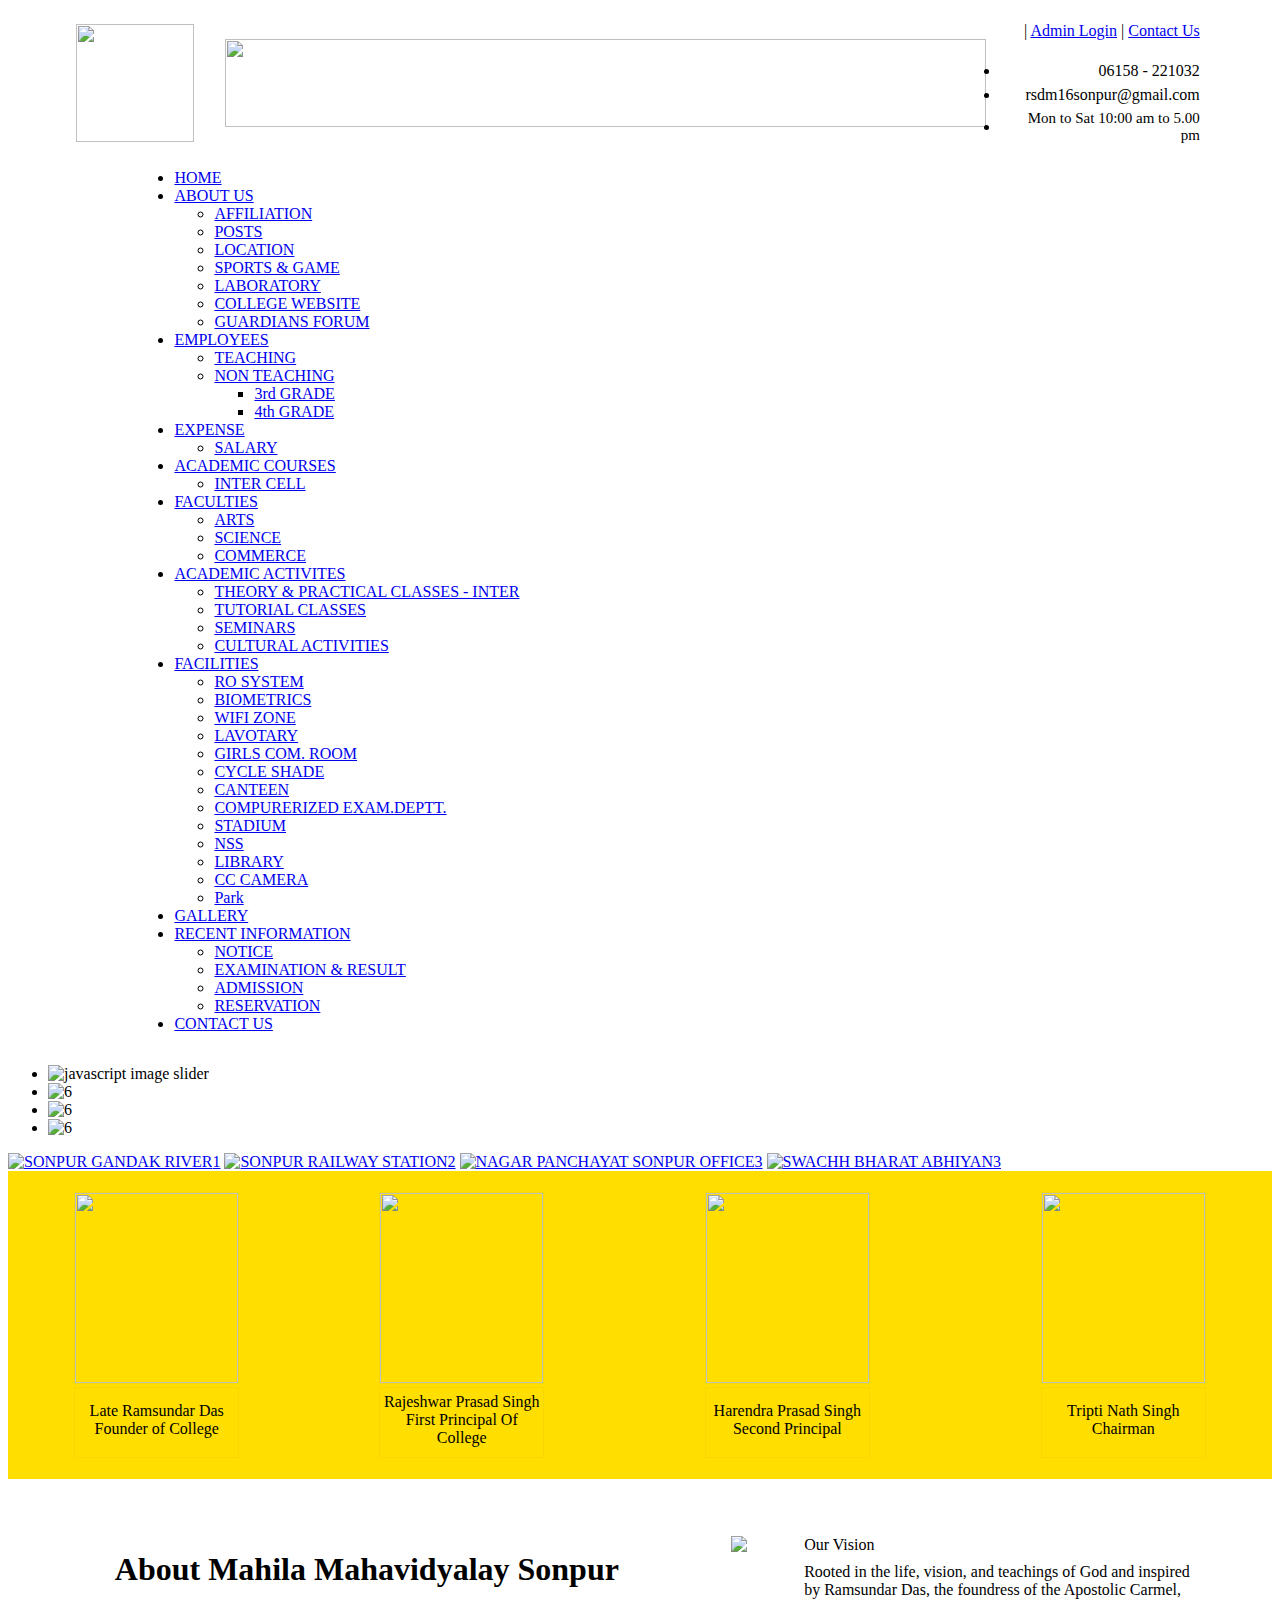
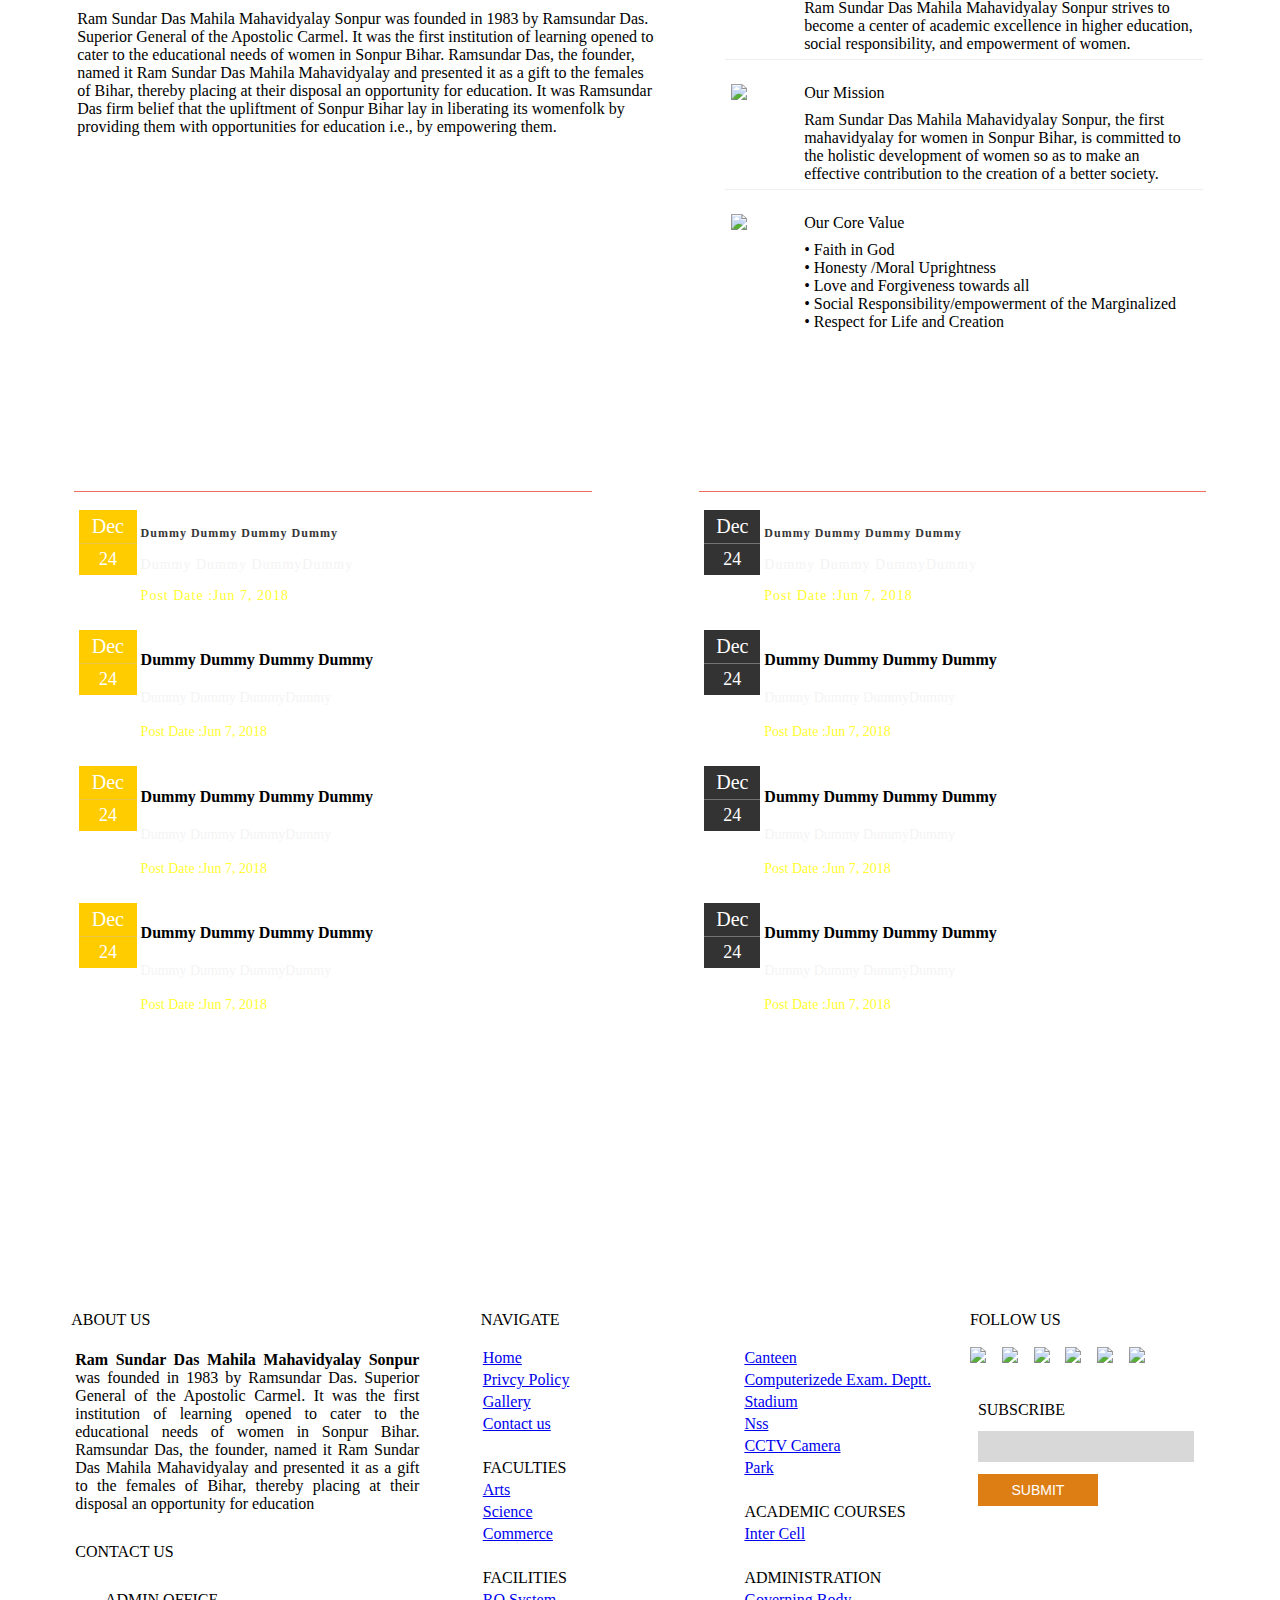
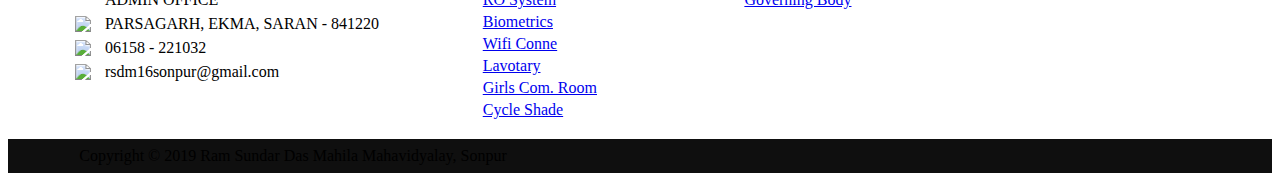
==== index.html @ 792a45a7 "Pravejabad GolaBazar, Sonpur 841104" ====
<!DOCTYPE html PUBLIC "-//W3C//DTD XHTML 1.0 Transitional//EN" "http://www.w3.org/TR/xhtml1/DTD/xhtml1-transitional.dtd">
<html xmlns="http://www.w3.org/1999/xhtml">

<!-- Mirrored from rsdmmsonpur.com/ by Roni's Terminal/3.x [XR&CO'2014], Mon, 11 Nov 2019 05:04:21 GMT -->
<!-- Added by Roni's Terminal --><meta http-equiv="content-type" content="text/html;charset=UTF-8" /><!-- /Added by Roni's Terminal -->
<head>
<meta http-equiv="Content-Type" content="text/html; charset=utf-8" />
<title>Ram Sundar Das Mahila Mahavidyalay,Sonpur</title>
<link rel="shortcut icon" href="images/fng.html" type="image/x-icon">
<link href="css/style.css" rel="stylesheet" type="text/css" />
<link href="icon-7-stroke/css/pe-icon-7-stroke.css" rel="stylesheet">
<link href="icon-7-stroke/css/font-awesome.min.css" rel="stylesheet">
<link rel="stylesheet" href="css/slider.css">
</head>

<body>
<table width="100%" border="0" cellpadding="0" cellspacing="0">
  <tr>
    <td style="background:url(image/website-bg.png) repeat; height:5px;"></td>
  </tr>
  <tr>
    <td style="background:url(image/header-bh.png) repeat-x;"><table width="90%" border="0" align="center" cellpadding="5" cellspacing="0">
      <tr>
        <td width="14%"><img src="image/logo-rsdmmsopur.png" width="118" height="118" /></td>
        <td width="66%"><table width="100%" border="0" cellspacing="0" cellpadding="0">
  <tr>
    <td align="center"><img src="image/schoo-name.png" width="761" height="88" /></td>
  </tr>
  
</table></td>
        <td width="20%" valign="top"><table width="100%" border="0" cellspacing="2" cellpadding="2">
          <tr>
            <td colspan="2" align="right"><a href="#" class="fc pe-7s-home head-right-but"></a> | <a href="#" class="head-right-but">Admin Login</a> | <a href="#" class="head-right-but">Contact Us</a></td>
          </tr>
            <tr>
            <td height="10" colspan="2" align="right"></td>
          </tr>
          <tr>
            <td width="10%" align="right" ><li class="fc pe-7s-call" style="margin-right: -113px;"></li></td>
            <td width="90%" align="right" ><span class="mob">06158 - 221032</span></td>
          </tr>
          <tr>
            <td align="right"><li class="fc pe-7s-mail" style="margin-right: -48px;"></li></td>
            <td align="right"><span class="email_id">rsdm16sonpur@gmail.com</span></td>
          </tr>
          <tr>
            <td height="15" align="right"><li class="fc pe-7s-timer" style="margin-right: -20px;"></li></td>
            <td height="15" align="right"><span class="email_id" style="font-size:15px; ">Mon to Sat 10:00 am to 5.00 pm</span></td>
          </tr>
        </table></td>
      </tr>
    </table></td>
  </tr>
   <tr>
    <td style="background:url(image/website-bg.png) repeat;"><!--<table width="80%" border="0" align="center" cellpadding="2" cellspacing="2">
  <tr>
    <td width="7%" align="center" class="bootor-style1"><a href="index.php"><img src="images/home-icon-header.png" border="0" /></a></td>
    <td width="12%" align="center" class="bootor-style1">ABOUT US</td>
    <td width="23%" align="center" class="bootor-style1"><a href="vision-missin-core.php" class="bootor-style">MISSION VISION &amp; CORE</a></td>
    <td width="24%" align="center" class="bootor-style1"><a href="objectives-of-society.php" class="bootor-style">OBJECTIVES OF THE SOCIETY</a></td>
    <td width="10%" align="center" class="bootor-style1">GALLERY</td>
    <td width="11%" align="center" class="bootor-style1">EVENTS</td>
    <td width="13%" align="center" class="bootor-style1"><a href="contact-us.php" class="bootor-style">CONTACT US</a></td>
  </tr>
</table>-->
<table width="80%" border="0" align="center" cellpadding="0" cellspacing="0">
  <tr>
  <td>
<div id='cssmenu'>
<ul>
   <li class='has-sub'><a href='index-2.html'><span>HOME</span></a></li>
  <li class='has-sub'><a href='#'><span>ABOUT US</span></a>
   <ul>
    <li class='last'><a href='#'><span>AFFILIATION</span></a></li>
         <li class='last'><a href='#'><span>POSTS</span></a></li>
 
     <li class='last'><a href='#'><span>LOCATION</span></a></li>
         <li class='last'><a href='#'><span>SPORTS & GAME</span></a></li>
        <li class='last'><a href='#'><span>LABORATORY</span></a></li>
         <li class='last'><a href='#'><span>COLLEGE WEBSITE</span></a></li>
         <li class='last'><a href='#'><span>GUARDIANS FORUM</span></a></li>
        </ul>
   </li>

  </li>
   <li class='has-sub'><a href='#'><span>EMPLOYEES</span></a>
    <ul>
           <li class='has-sub'><a href='teachers.html'><span>TEACHING</span></a></li>
           <li class='has-sub'><a href='#'><span>NON TEACHING</span></a>
           <ul>
           <li class='has-sub'><a href='non-teaching-3rd-grade.html'><span>3rd GRADE</span></a></li>
               <li class='has-sub'><a href='non-teaching-4rd-grade.html'><span>4th GRADE</span></a></li>
               </ul>
           </li>
               
         </ul>
   </li>
   <li class='has-sub'><a href='#'><span>EXPENSE</span></a>
    <ul>
  <li class='last'><a href='salary.html'><span>SALARY</span></a></li>
   </ul>
   </li>
   <li class='has-sub'><a href='#'><span>ACADEMIC COURSES</span></a>
    <ul>
  <li class='last'><a href='#'><span>INTER CELL</span></a></li>
        
         </ul>
   </li>
   
   <li class='has-sub'><a href='#'><span>FACULTIES</span></a>
   <ul>
  <li class='last'><a href='#'><span>ARTS</span></a></li>
         <li class='last'><a href='#'><span>SCIENCE</span></a></li>
         <li class='last'><a href='#'><span>COMMERCE</span></a></li>
        
         </ul>
   </li>
   <li class='has-sub'><a href='#'><span>ACADEMIC ACTIVITES</span></a>
   <ul>
  <li class='last'><a href='#'><span>THEORY & PRACTICAL CLASSES - INTER</span></a></li>
     
         <li class='last'><a href='#'><span>TUTORIAL CLASSES</span></a></li>
         <li class='last'><a href='#'><span>SEMINARS</span></a></li>
         <li class='last'><a href='#'><span>CULTURAL ACTIVITIES</span></a></li>
         </ul>
   </li>
   <li class='has-sub'><a href='#'><span>FACILITIES</span></a>
   <ul>
      <li class='last'><a href='#'><span>RO SYSTEM</span></a></li>
         <li class='last'><a href='#'><span>BIOMETRICS</span></a></li>
         <li class='last'><a href='#'><span>WIFI ZONE</span></a></li>
         <li class='last'><a href='#'><span>LAVOTARY</span></a></li>
         <li class='last'><a href='#'><span>GIRLS COM. ROOM</span></a></li>
         <li class='last'><a href='#'><span>CYCLE SHADE</span></a></li>
         <li class='last'><a href='#'><span>CANTEEN</span></a></li>
         <li class='last'><a href='#'><span>COMPURERIZED EXAM.DEPTT.</span></a></li>
         <li class='last'><a href='#'><span>STADIUM</span></a></li>
          <li class='last'><a href='#'><span>NSS</span></a></li>
<li class='last'><a href='#'><span>LIBRARY</span></a></li>
<li class='last'><a href='#'><span>CC CAMERA</span></a></li>
<li class='last'><a href='#'><span>Park</span></a></li>
         </ul>
   </li>
   <li class='has-sub'><a href='#'><span>GALLERY</span></a></li>
   <li class='has-sub'><a href='#'><span>RECENT INFORMATION</span></a>
    <ul>
      <li class='last'><a href='#'><span>NOTICE</span></a></li>
         <li class='last'><a href='#'><span>EXAMINATION & RESULT</span></a></li>
         <li class='last'><a href='#'><span>ADMISSION</span></a></li>
         <li class='last'><a href='#'><span>RESERVATION</span></a></li>
         </ul>
   </li>
   <li class='has-sub'><a href='contact-us.html'><span>CONTACT US</span></a></li>
   </ul>
</div>
</td>
</tr>
</table></td>
  </tr>
   
  <tr>
    <td>
	
	<!-- Start WOWSlider.com HEAD section --> <!-- add to the <head> of your page -->
	<link rel="stylesheet" type="text/css" href="engine1/style.css" />
	<script type="text/javascript" src="engine1/jquery.js"></script>
	<!-- End WOWSlider.com HEAD section -->



	
	<!-- Start WOWSlider.com BODY section --> <!-- add to the <body> of your page -->
	<div id="wowslider-container1">
	<div class="ws_images"><ul>
		<li><img src="data1/images/banner1.png" alt="javascript image slider" title="RSDMS Main Gate" id="wows1_0"/></li>
		<li><img src="data1/images/banner2.png" alt="6" title="RSDMS in Side Campus" id="wows1_1"/></li>
        <li><img src="data1/images/banner3.png" alt="6" title="parade time" id="wows1_1"/></li>
        <li><img src="data1/images/banner4.png" alt="6" title="laboratory of physics" id="wows1_1"/></li>
	</ul></div>
	<div class="ws_bullets"><div>
		<a href="#" title="SONPUR GANDAK RIVER"><span><img src="data1/tooltips/banner1.png" alt="SONPUR GANDAK RIVER"/>1</span></a>
		<a href="#" title="SONPUR RAILWAY STATION"><span><img src="data1/tooltips/banner2.png" alt="SONPUR RAILWAY STATION"/>2</span></a>
        <a href="#" title="NAGAR PANCHAYAT SONPUR OFFICE"><span><img src="data1/tooltips/banner3.png" alt="NAGAR PANCHAYAT SONPUR OFFICE"/>3</span></a>
        <a href="#" title="SWACHH BHARAT ABHIYAN"><span><img src="data1/tooltips/banner4.png" alt="SWACHH BHARAT ABHIYAN"/>3</span></a>
	</div></div><div class="ws_script" style="position:absolute;left:-99%"><a href="http://wowslider.net/">bootstrap carousel example</a> by WOWSlider.com v8.8</div>
	<div class="ws_shadow"></div>
	</div>	
	<script type="text/javascript" src="engine1/wowslider.js"></script>
	<script type="text/javascript" src="engine1/script.js"></script>
	<!-- End WOWSlider.com BODY section -->
</td>
  </tr>
  
   <tr>
    <td style="background:#ffde00;">&nbsp;</td>
  </tr>
  <tr>
    <td style="background:#ffde00;"><table width="90%" border="0" align="center" cellpadding="0" cellspacing="3" >
      <tr>
        <td width="14%" style="border:#f7d807 solid 1px;"><img src="image/late-ram-sundar-das.png" width="163" height="190"/></td>
        <td width="13%">&nbsp;</td>
        <td width="14%" style="border:#f7d807 solid 1px;"><img src="image/rsdmms-first-principal.png" width="163" height="190"/></td>
        <td width="15%">&nbsp;</td>
        <td width="14%" style="border:#f7d807 solid 1px;"><img src="image/rsdmms-second-principal.png" width="163" height="190"/></td>
        <td width="16%" align="center">&nbsp;</td>
        <td width="14%" style="border:#f7d807 solid 1px;"><img src="image/rsdmms-college-secretry.png" width="163" height="190"/></td>
      </tr>
      <tr>
       
        <td align="center" style="border:#f7d807 solid 1px; padding:5px 0px 10px 0px;"><span class="name_hed">Late Ramsundar Das</span><br /> <span class="design">Founder of College</span></td>
        <td align="center">&nbsp;</td>
        <td align="center" style="border:#f7d807 solid 1px; padding:5px 0px 10px 0px;"><span class="name_hed">Rajeshwar Prasad Singh</span> <br /><span class="design">First Principal Of College</span></td>
        <td align="center">&nbsp;</td>
        <td align="center" style="border:#f7d807 solid 1px; padding:5px 0px 10px 0px;"><span class="name_hed">Harendra Prasad Singh</span> <br /><span class="design">Second Principal</span></td>
        <td align="center">&nbsp;</td>
        <td align="center" style="border:#f7d807 solid 1px; padding:5px 0px 10px 0px;"><span class="name_hed">Tripti Nath Singh</span> <br /><span class="design">Chairman</span></td>
      </tr>
    </table></td>
  </tr>
   <tr>
    <td style="background:#ffde00;">&nbsp;</td>
  </tr>
  <tr>
    <td>&nbsp;</td>
  </tr>
  <tr>
    <td><table width="90%" border="0" align="center" cellpadding="3" cellspacing="3">
    <tr>
        <td align="center"></td>
        <td>&nbsp;</td>
        <td>&nbsp;</td>
      </tr>
      <tr>
        <td width="52%" valign="top"><h1 style="text-align:center;">About Mahila Mahavidyalay Sonpur</h1>
        <p>Ram Sundar Das Mahila Mahavidyalay Sonpur was founded in 1983 by Ramsundar Das. Superior General of the Apostolic Carmel. It was the first institution of learning opened to cater to the educational needs of women in Sonpur Bihar. Ramsundar Das, the founder, named it Ram Sundar Das Mahila Mahavidyalay and presented it as a gift to the females of Bihar, thereby placing at their disposal an opportunity for education. It was Ramsundar Das firm belief that the upliftment of Sonpur Bihar lay in liberating its womenfolk by providing them with opportunities for education i.e., by empowering them.</p></td>
        <td width="5%">&nbsp;</td>
        <td width="43%" valign="top"><table width="100%" border="0" cellspacing="0" cellpadding="0">
          <tr>
            <td style="border-bottom:#EFEFEF solid 1px;"><table width="100%" border="0" cellspacing="3" cellpadding="3">
              <tr>
                <td width="15%" rowspan="2" valign="top"><img src="image/vision-icon.png" /></td>
                <td width="85%" class="vission_head">Our Vision</td>
              </tr>
              <tr>
                <td class="vission_text">Rooted in the life, vision, and teachings of God and inspired by Ramsundar Das, the foundress of the Apostolic Carmel, Ram Sundar Das Mahila Mahavidyalay Sonpur strives to become a center of academic excellence in higher education, social responsibility, and empowerment of women.</td>
              </tr>
            </table></td>
          </tr>
          <tr>
            <td>&nbsp;</td>
          </tr>
          <tr>
            <td style="border-bottom:#EFEFEF solid 1px;"><table width="100%" border="0" cellspacing="3" cellpadding="3">
              <tr>
                <td width="15%" rowspan="2" valign="top"><img src="image/mission.png" /></td>
                <td width="85%" class="vission_head">Our Mission</td>
              </tr>
              <tr>
                <td class="vission_text">Ram Sundar Das Mahila Mahavidyalay Sonpur, the first mahavidyalay for women in Sonpur Bihar, is committed to the holistic development of women so as to make an effective contribution to the creation of a better society.</td>
              </tr>
            </table></td>
          </tr>
          <tr>
            <td>&nbsp;</td>
          </tr>
          <tr>
            <td ><table width="100%" border="0" cellspacing="3" cellpadding="3">
              <tr>
                <td width="15%" rowspan="2" valign="top"><img src="image/core-value.png" /></td>
                <td width="85%" class="vission_head">Our Core Value</td>
              </tr>
              <tr>
                <td class="vission_text">• Faith in God<br />
• Honesty /Moral Uprightness<br />
• Love and Forgiveness towards all<br />
• Social Responsibility/empowerment of the Marginalized<br />
• Respect for Life and Creation</td>
              </tr>
            </table></td>
          </tr>
          
        </table></td>
      </tr>
      <tr>
        <td>&nbsp;</td>
        <td>&nbsp;</td>
        <td>&nbsp;</td>
      </tr>
    </table></td>
  </tr>
  <tr>
    <td>&nbsp;</td>
  </tr>
  <tr>
    <td style="background:url(image/website-bg.png) repeat;"><table width="90%" border="0" align="center" cellpadding="3" cellspacing="3">
      <tr>
        <td align="center"></td>
        <td>&nbsp;</td>
        <td>&nbsp;</td>
      </tr>
      <tr>
        <td align="left" style="border-bottom:#EC6D5B solid 1px;"><h2 style="color:#FFFFFF;">Current Events</h2></td>
        <td>&nbsp;</td>
        <td align="left" style="border-bottom:#EC6D5B solid 1px;"><h2 style="color:#FFFFFF;">Notice Board</h2></td>
      </tr>
      <tr>
        <td width="46%" valign="top"><table width="100%" border="0" cellspacing="0" cellpadding="2" style="margin-top:10px;">
          <tr>
            <td width="12%" valign="top"><table width="100%" border="0" cellspacing="0" cellpadding="5" style="background:#FFCC00;">
                <tr>
                  <td align="center" style="font-size:20px; color:#FFFFFF; border-bottom:#E8C742 solid 1px;">Dec</td>
                </tr>
                <tr>
                  <td align="center" style="font-size:18px;color:#FFFFFF">24</td>
                </tr>
            </table></td>
            <td width="88%" valign="top" style="color:#373737;letter-spacing: 1px; font-size:12px;"><h4>Dummy Dummy Dummy Dummy</h4>
              <span style="color:#F4F4F4; font-size:14px;">Dummy Dummy DummyDummy</span><br /><br />
              <span style="color:#FFFF33; font-size:14px;">Post Date :Jun 7, 2018</span></td>
          </tr>
          <tr>
            <td>&nbsp;</td>
            <td>&nbsp;</td>
          </tr>
          <tr>
            <td valign="top"><table width="100%" border="0" cellspacing="0" cellpadding="5" style="background:#FFCC00;">
                <tr>
                  <td align="center" style="font-size:20px; color:#FFFFFF; border-bottom:#E8C742 solid 1px;">Dec</td>
                </tr>
                <tr>
                  <td align="center" style="font-size:18px;color:#FFFFFF">24</td>
                </tr>
            </table></td>
            <td><h4>Dummy Dummy Dummy Dummy</h4>
              <span style="color:#F4F4F4; font-size:14px;">Dummy Dummy DummyDummy</span><br /><br />
              <span style="color:#FFFF33; font-size:14px;">Post Date :Jun 7, 2018</span></td>
          </tr>
          <tr>
            <td>&nbsp;</td>
            <td>&nbsp;</td>
          </tr>
          <tr>
            <td valign="top"><table width="100%" border="0" cellspacing="0" cellpadding="5" style="background:#FFCC00;">
                <tr>
                  <td align="center" style="font-size:20px; color:#FFFFFF; border-bottom:#E8C742 solid 1px;">Dec</td>
                </tr>
                <tr>
                  <td align="center" style="font-size:18px;color:#FFFFFF">24</td>
                </tr>
            </table></td>
            <td><h4>Dummy Dummy Dummy Dummy</h4>
              <span style="color:#F4F4F4; font-size:14px;">Dummy Dummy DummyDummy</span><br /><br />
              <span style="color:#FFFF33; font-size:14px;">Post Date :Jun 7, 2018</span></td>
          </tr>
          <tr>
            <td>&nbsp;</td>
            <td>&nbsp;</td>
          </tr>
          <tr>
            <td valign="top"><table width="100%" border="0" cellspacing="0" cellpadding="5" style="background:#FFCC00;">
                <tr>
                  <td align="center" style="font-size:20px; color:#FFFFFF; border-bottom:#E8C742 solid 1px;">Dec</td>
                </tr>
                <tr>
                  <td align="center" style="font-size:18px;color:#FFFFFF">24</td>
                </tr>
            </table></td>
            <td><h4>Dummy Dummy Dummy Dummy</h4>
              <span style="color:#F4F4F4; font-size:14px;">Dummy Dummy DummyDummy</span><br /><br />
              <span style="color:#FFFF33; font-size:14px;">Post Date :Jun 7, 2018</span></td>
          </tr>
          <tr>
            <td>&nbsp;</td>
            <td>&nbsp;</td>
          </tr>
        </table></td>
        <td width="9%">&nbsp;</td>
        <td width="45%" valign="top"><table width="100%" border="0" cellspacing="0" cellpadding="2" style="margin-top:10px;">
          <tr>
            <td width="12%" valign="top"><table width="100%" border="0" cellspacing="0" cellpadding="5" style="background:#333333;">
                <tr>
                  <td align="center" style="font-size:20px; color:#FFFFFF; border-bottom:#737373 solid 1px;">Dec</td>
                </tr>
                <tr>
                  <td align="center" style="font-size:18px;color:#FFFFFF">24</td>
                </tr>
            </table></td>
            <td width="88%" style="color:#373737;letter-spacing: 1px; font-size:12px;"><h4>Dummy Dummy Dummy Dummy</h4>
              <span style="color:#F4F4F4; font-size:14px;">Dummy Dummy DummyDummy</span><br /><br />
              <span style="color:#FFFF33; font-size:14px;">Post Date :Jun 7, 2018</span></td>
          </tr>
          <tr>
            <td>&nbsp;</td>
            <td>&nbsp;</td>
          </tr>
          <tr>
            <td valign="top"><table width="100%" border="0" cellspacing="0" cellpadding="5" style="background:#333333;">
                <tr>
                  <td align="center" style="font-size:20px; color:#FFFFFF; border-bottom:#737373 solid 1px;">Dec</td>
                </tr>
                <tr>
                  <td align="center" style="font-size:18px;color:#FFFFFF">24</td>
                </tr>
            </table></td>
            <td><h4>Dummy Dummy Dummy Dummy</h4>
              <span style="color:#F4F4F4; font-size:14px;">Dummy Dummy DummyDummy</span><br /><br />
              <span style="color:#FFFF33; font-size:14px;">Post Date :Jun 7, 2018</span></td>
          </tr>
          <tr>
            <td>&nbsp;</td>
            <td>&nbsp;</td>
          </tr>
          <tr>
            <td valign="top"><table width="100%" border="0" cellspacing="0" cellpadding="5" style="background:#333333;">
                <tr>
                  <td align="center" style="font-size:20px; color:#FFFFFF; border-bottom:#737373 solid 1px;">Dec</td>
                </tr>
                <tr>
                  <td align="center" style="font-size:18px;color:#FFFFFF">24</td>
                </tr>
            </table></td>
            <td><h4>Dummy Dummy Dummy Dummy</h4>
              <span style="color:#F4F4F4; font-size:14px;">Dummy Dummy DummyDummy</span><br /><br />
              <span style="color:#FFFF33; font-size:14px;">Post Date :Jun 7, 2018</span></td>
          </tr>
          <tr>
            <td>&nbsp;</td>
            <td>&nbsp;</td>
          </tr>
          <tr>
            <td valign="top"><table width="100%" border="0" cellspacing="0" cellpadding="5" style="background:#333333;">
                <tr>
                  <td align="center" style="font-size:20px; color:#FFFFFF; border-bottom:#737373 solid 1px;">Dec</td>
                </tr>
                <tr>
                  <td align="center" style="font-size:18px;color:#FFFFFF">24</td>
                </tr>
            </table></td>
            <td><h4>Dummy Dummy Dummy Dummy</h4>
              <span style="color:#F4F4F4; font-size:14px;">Dummy Dummy DummyDummy</span><br /><br />
              <span style="color:#FFFF33; font-size:14px;">Post Date :Jun 7, 2018</span></td>
          </tr>
          <tr>
            <td>&nbsp;</td>
            <td>&nbsp;</td>
          </tr>
        </table></td>
      </tr>
      <tr>
        <td>&nbsp;</td>
        <td>&nbsp;</td>
        <td>&nbsp;</td>
      </tr>
      <tr>
        <td align="center"></td>
        <td>&nbsp;</td>
        <td>&nbsp;</td>
      </tr>
    </table></td>
  </tr>
  <tr>
    <td><p>&nbsp;</p>
    </td>
  </tr>
  <tr>
    <td style="background:url(image/subscribe.png) no-repeat; height:146px;"></td>
  </tr>
 <tr>
    <td class="footer_bg"><table width="90%" border="0" align="center" cellpadding="0" cellspacing="0">
  <tr>
    <td width="36%">&nbsp;</td>
    <td width="23%">&nbsp;</td>
    <td width="20%">&nbsp;</td>
    <td width="21%">&nbsp;</td>
  </tr>
  <tr>
    <td class="footer_head">ABOUT US</td>
    <td class="footer_head">NAVIGATE</td>
    <td class="footer_head">&nbsp;</td>
    <td class="footer_head">FOLLOW US</td>
  </tr>
  <tr>
    <td width="36%">&nbsp;</td>
    <td width="23%">&nbsp;</td>
    <td width="20%">&nbsp;</td>
    <td width="21%">&nbsp;</td>
  </tr>
  <tr>
    <td valign="top"><table width="86%" border="0" cellspacing="2" cellpadding="2">
    <tr>
        <td colspan="2" class="footer_contet" style="text-align:justify;"><strong>Ram Sundar Das Mahila Mahavidyalay Sonpur</strong> was founded in 1983 by Ramsundar Das. Superior General of the Apostolic Carmel. It was the first institution of learning opened to cater to the educational needs of women in Sonpur Bihar. Ramsundar Das, the founder, named it Ram Sundar Das Mahila Mahavidyalay and presented it as a gift to the females of Bihar, thereby placing at their disposal an opportunity for education </td>
        </tr>
      <tr>
        <td>&nbsp;</td>
        <td class="footer_contet">&nbsp;</td>
      </tr>
      <tr>
        <td colspan="2" class="footer_head">CONTACT US</td>
        </tr>
      <tr>
        <td>&nbsp;</td>
        <td class="footer_contet">&nbsp;</td>
      </tr>
      <tr>
        <td width="8%">&nbsp;</td>
        <td width="92%" class="footer_subhead">ADMIN OFFICE</td>
      </tr>
      <tr>
        <td><img src="image/location.png" /></td>
        <td class="footer_contet">PARSAGARH, EKMA, SARAN - 841220</td>
      </tr>
     <!-- <tr>
        <td>&nbsp;</td>
        <td width="92%" class="footer_subhead">BRANC OFFICE</td>
      </tr>
      <tr>
        <td><img src="images/location.png" /></td>
        <td class="footer_contet">RZC-108, Mahavir Vihar Dwarka Sec.-1<br />
          New Delhi-45</td>
      </tr>-->
      <tr>
        <td><img src="image/footer-phone.png" /></td>
        <td class="footer_contet">06158 - 221032</td>
      </tr>
      <tr>
        <td><img src="image/footer-email.png" /></td>
        <td class="footer_contet">rsdm16sonpur@gmail.com</td>
      </tr>
      
    </table></td>
    <td valign="top"><table width="96%" border="0" align="left" cellpadding="2" cellspacing="0">
      <tr>
       
        <td width="90%" class="footer_link"><a href="#" class="footer_link">Home</a></td>
      </tr>
     <tr>
       
        <td class="footer_link"><a href="#" class="footer_link">Privcy Policy</a></td>
      </tr>
      <tr>
        
        <td class="footer_link"><a href="#" class="footer_link">Gallery</a></td>
      </tr>
      
      <tr>
       
        <td class="footer_link"><a href="#" class="footer_link">Contact us</a></td>
      </tr>
      <tr>
        <td class="footer_link">&nbsp;</td>
      </tr>
      <tr>
        <td class="footer_head">FACULTIES</td>
      </tr>
      <tr>
        <td class="footer_link"><a href="#" class="footer_link">Arts</a></td>
      </tr>
      <tr>
        <td class="footer_link"><a href="#" class="footer_link">Science</a></td>
      </tr>
      <tr>
        <td class="footer_link"><a href="#" class="footer_link">Commerce</a></td>
      </tr>
      <tr>
        <td class="footer_link">&nbsp;</td>
      </tr>
      <tr>
        <td class="footer_head">FACILITIES</td>
      </tr>
      <tr>
        <td class="footer_link"><a href="#" class="footer_link">RO System</a></td>
      </tr>
      <tr>
        <td class="footer_link"><a href="#" class="footer_link">Biometrics</a></td>
      </tr>
      <tr>
        <td class="footer_link"><a href="#" class="footer_link">Wifi Conne</a></td>
      </tr>
      <tr>
        <td class="footer_link"><a href="#" class="footer_link">Lavotary</a></td>
      </tr>
      <tr>
        <td class="footer_link"><a href="#" class="footer_link">Girls Com. Room</a></td>
      </tr>
      <tr>
        <td class="footer_link"><a href="#" class="footer_link">Cycle Shade</a></td>
      </tr>
    </table></td>
    <td valign="top"><table width="96%" border="0" align="left" cellpadding="2" cellspacing="0">
      <tr>
        <td width="90%" class="footer_link"><a href="#" class="footer_link">Canteen</a></td>
      </tr>
      <tr>
        <td class="footer_link"><a href="#" class="footer_link">Computerizede Exam. Deptt.</a></td>
      </tr>
      <tr>
        <td class="footer_link"><a href="#" class="footer_link">Stadium</a></td>
      </tr>
      <tr>
        <td class="footer_link"><a href="#" class="footer_link">Nss</a></td>
      </tr>
      <tr>
        <td class="footer_link"><a href="#" class="footer_link">CCTV Camera</a></td>
      </tr>
      <tr>
        <td class="footer_link"><a href="#" class="footer_link">Park</a></td>
      </tr>
      <tr>
        <td class="footer_head">&nbsp;</td>
      </tr>
      <tr>
        <td class="footer_head">ACADEMIC COURSES</td>
      </tr>
      <tr>
        <td class="footer_link"><a href="#" class="footer_link">Inter Cell</a></td>
      </tr>
      
      <tr>
        <td class="footer_head">&nbsp;</td>
      </tr>
      <tr>
        <td class="footer_head">ADMINISTRATION</td>
      </tr>
      <tr>
        <td class="footer_link"><a href="#" class="footer_link">Governing Body</a></td>
      </tr>
      
      <tr>
        <td class="footer_link">&nbsp;</td>
      </tr>
    </table></td>
    <td valign="top"><table width="80%" border="0" cellspacing="0" cellpadding="0">
      <tr>
        <td><img src="image/footer-facebook.png" /></td>
        <td><img src="image/footer-twiter.png" /></td>
        <td><img src="image/footer-lindin.png" /></td>
        <td><img src="image/footer-google-plus.png" /></td>
        <td><img src="image/footer-p.png" /></td>
        <td><img src="image/footer-yourtube.png" /></td>
      </tr>
    </table>
      <table width="100%" border="0" cellspacing="4" cellpadding="4">
      <tr>
      <td>&nbsp;</td>
      </tr>
       <tr>
      <td class="footer_head">SUBSCRIBE</td>
      </tr>
        <tr>
          <td><input type="text" name="email"  style="width:200px; padding:8px; background:#D8D8D8; border:none;"/></td>
        </tr>
        <tr>
          <td><input type="submit" name="submit" value="SUBMIT" style="background:#DD7E15; color:#FFFFFF; padding:8px; width:120px; border:none; font-size:14px;"/></td>
        </tr>
      </table></td>
  </tr>
  <tr>
    <td width="36%">&nbsp;</td>
    <td width="23%">&nbsp;</td>
    <td width="20%">&nbsp;</td>
    <td width="21%">&nbsp;</td>
  </tr>
</table>
</td>
  </tr>
 <tr>
    <td style="background:#0F0F0F;"><table width="90%" border="0" align="center" cellpadding="4" cellspacing="4">
  <tr>
    <td width="50%" class="footer_bottom">Copyright © 2019 Ram Sundar Das Mahila Mahavidyalay, Sonpur</td>
    <td width="50%" align="right" class="footer_bottom">&nbsp;</td>
  </tr>
</table>
</td>
  </tr>
  
</table>
</body>

<!-- Mirrored from rsdmmsonpur.com/ by Roni's Terminal/3.x [XR&CO'2014], Mon, 11 Nov 2019 05:04:34 GMT -->
</html>
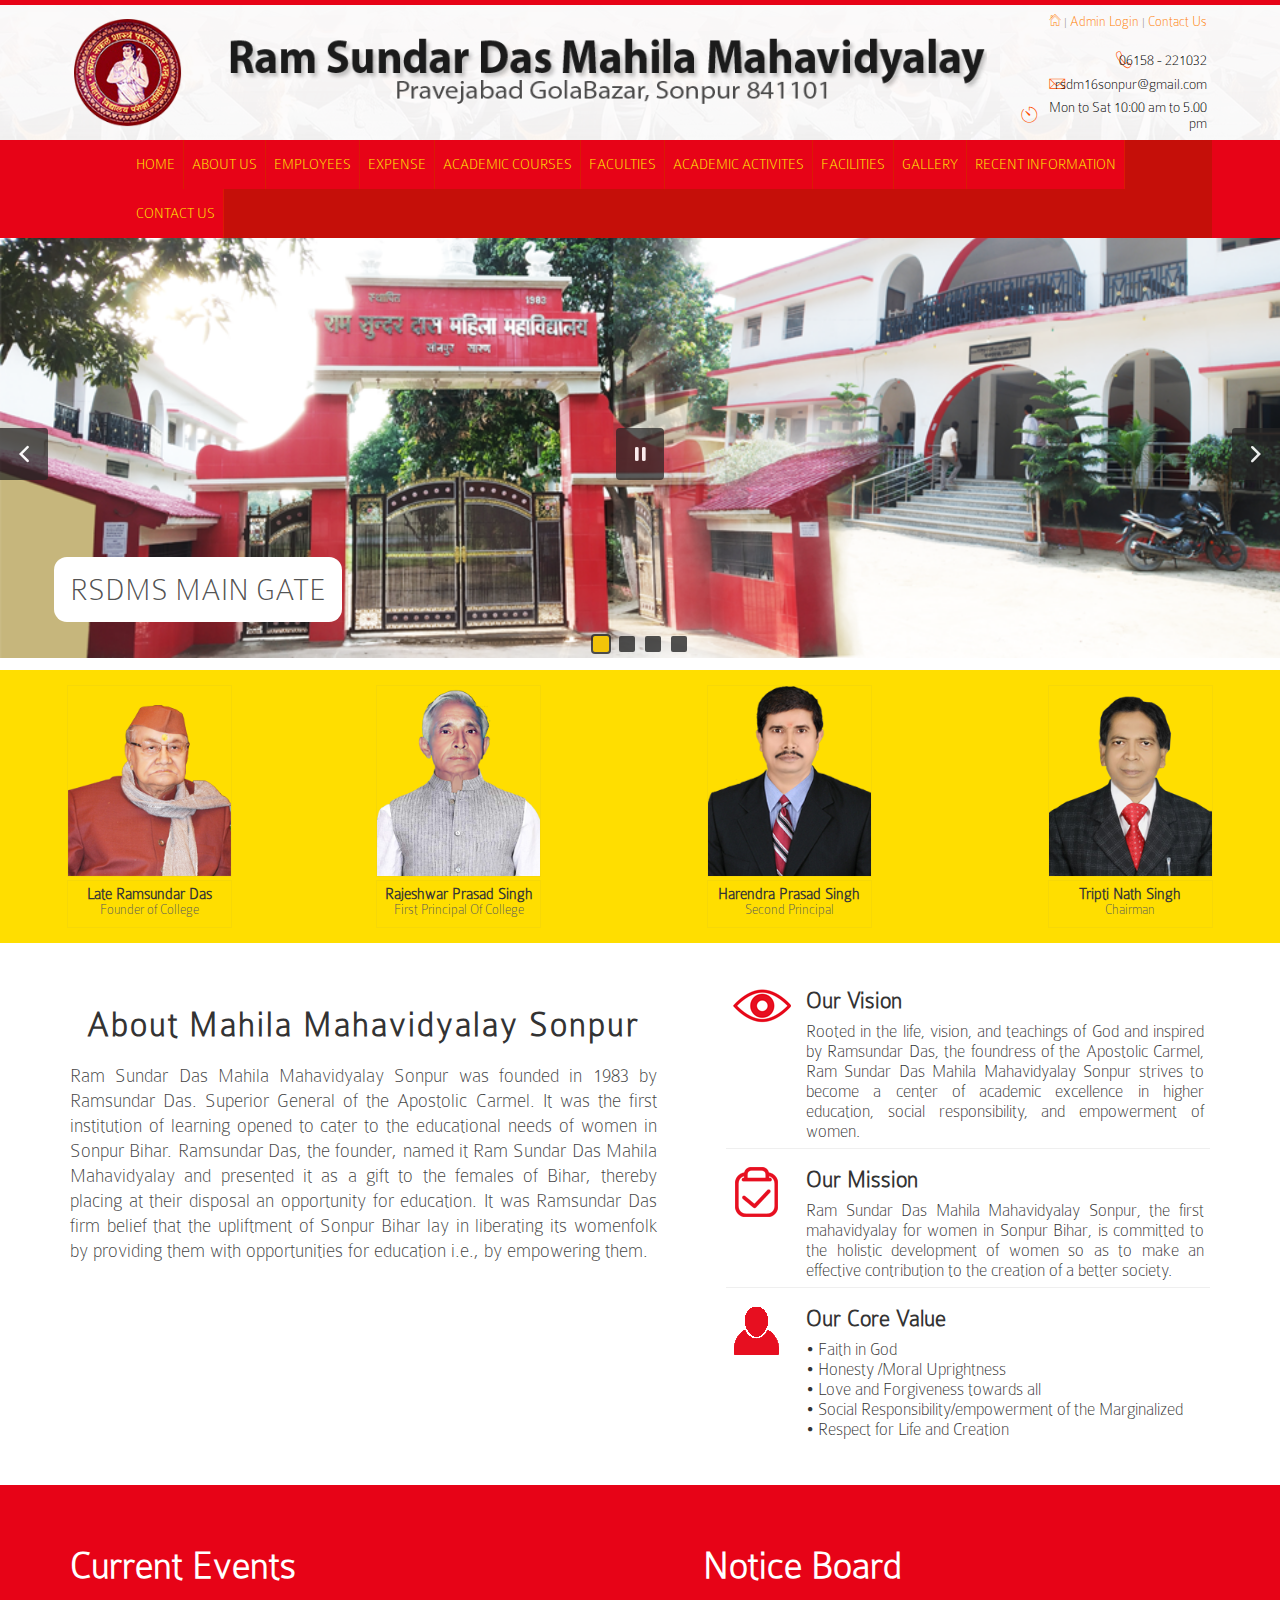
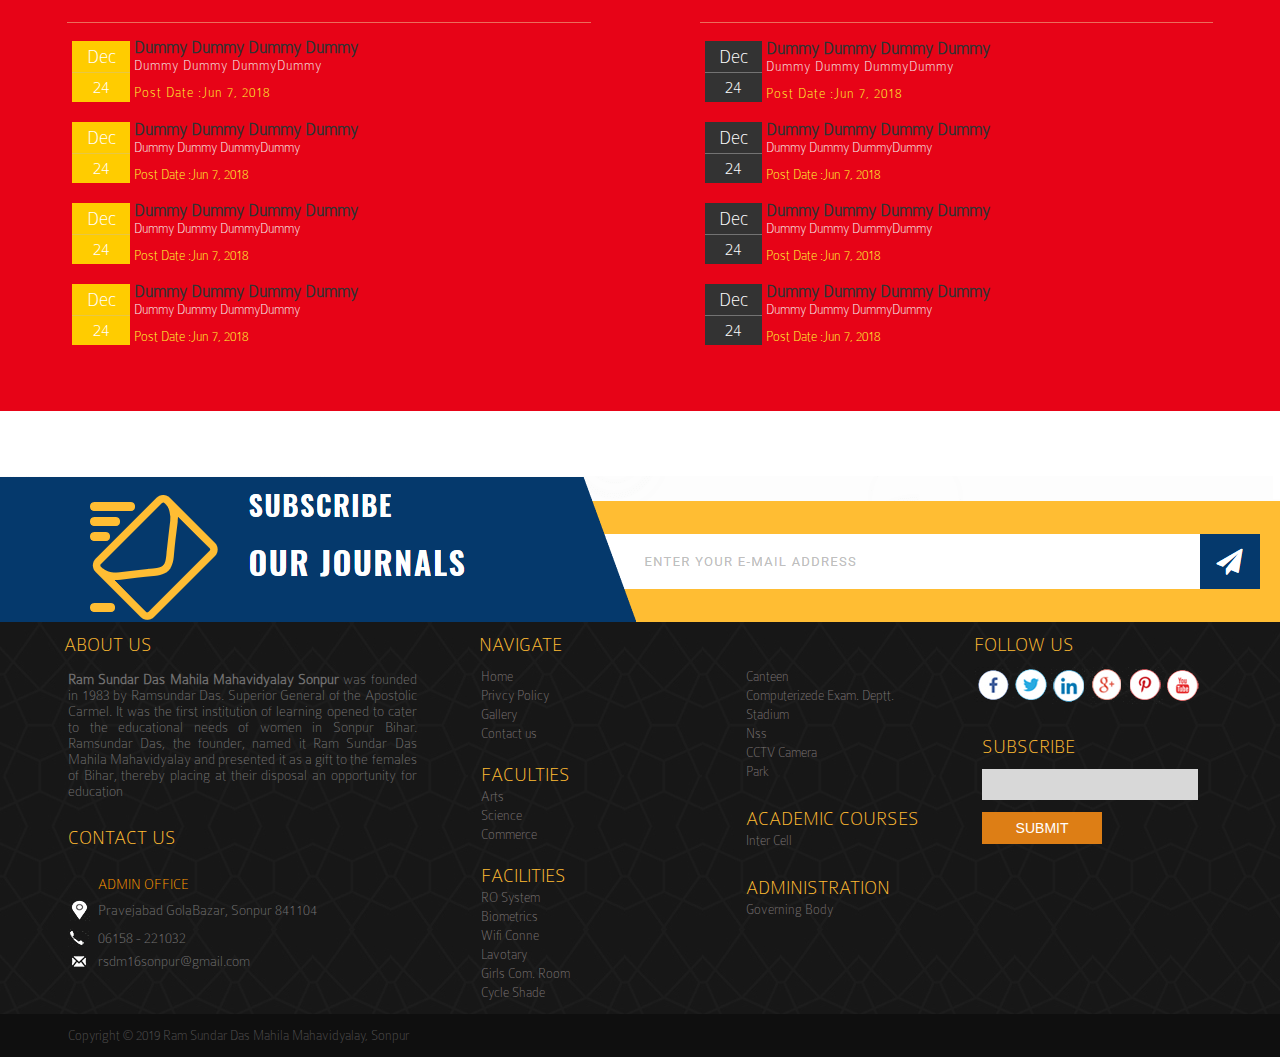
==== commit af44bdcc: "Add files via upload" ====
--- a/index.html
+++ b/index.html
@@ -507,7 +507,7 @@
       </tr>
       <tr>
         <td><img src="image/location.png" /></td>
-        <td class="footer_contet">PARSAGARH, EKMA, SARAN - 841220</td>
+        <td class="footer_contet">Pravejabad GolaBazar, Sonpur 841104</td>
       </tr>
      <!-- <tr>
         <td>&nbsp;</td>
--- a/css/style.css
+++ b/css/style.css
@@ -0,0 +1,420 @@
+@charset "utf-8";
+/* CSS Document */
+@font-face {
+    font-family:'AkrutiOfficeBharatiCond';
+    src: url('..icon-7-stroke/font/BARCON_N.html');
+src:url(../icon-7-stroke/fonts/ColabBol.otf);
+src:url(../icon-7-stroke/fonts/ColabLig.otf);
+src:url(../icon-7-stroke/fonts/ColabMed.otf);
+src:url(../icon-7-stroke/fonts/ColabReg.otf);
+src:url(../icon-7-stroke/fonts/ColabThi.otf);
+	
+	}
+
+body{
+margin:0px;
+font-family:AkrutiOfficeBharatiCond;
+color:#847d7d;
+font-size:12px;
+
+}
+h1{
+font-size: 36px;
+color: #333333;
+letter-spacing: 2px;
+margin-bottom: 2px;
+font-weight: bold;
+
+}
+h2{
+font-size: 40px;
+color: #333333;
+font-weight: bold;
+}
+h3{
+font-size: 25px;
+color: #333;
+letter-spacing: 0px;
+font-weight: bold;
+}
+h4{
+font-size: 18px;
+color: #333;
+letter-spacing: 0px;
+font-weight: bold;
+margin-top: -3px;
+margin-bottom: 1px;
+}
+.ft{
+font-size: 18px;
+color:#FF9900;
+margin-top: 0px;
+}
+.fa{
+font-size:25px !important;
+color:#006bff;
+text-align:left;
+float:left;
+text-decoration:none;
+}
+a.fa:hover{
+font-size:12px;
+color:#ACACAC;
+text-align:left;
+float:left;
+text-decoration:none;
+}
+.fc{
+font-size: 19px;
+color: #484745;
+margin-top: -1px;
+color: #ff5100;
+}
+.fp{
+font-size:25px;
+color: #484745;
+color: #ff5100;
+}
+.pe{
+font-size: 15px;
+color:#333333;
+}
+.button{
+background-color: #c50f09; 
+
+height:38px;
+}
+#cssmenu ul,
+#cssmenu li,
+#cssmenu span,
+#cssmenu a {
+  margin: 0;
+  padding: 0;
+  position: relative;
+  
+  font-weight:500;
+}
+#cssmenu {
+  line-height: 1;
+  background:#c50f09;
+   border-radius: 0px 0px 0 0;
+  -moz-border-radius: 0px 0px 0 0;
+  -webkit-border-radius: 0px 0px 0 0;
+  border-bottom: 0px solid #c50f09;
+  width: auto;
+  float:right;
+  margin-right: -60px;
+  
+}
+#cssmenu:after,
+#cssmenu ul:after {
+  content: '';
+  display: block;
+  clear: both;
+   font-size:15px;
+   
+}
+#cssmenu a {
+ background:#e70317;
+  color: #ffffff;
+  display: block;
+  font-family: AkrutiOfficeBharatiCond;
+  padding: 17px 8px;
+text-decoration: none;
+
+border-right: solid 1px #da1b04;
+
+}
+#cssmenu ul {
+  list-style: none;
+  
+ 
+}
+#cssmenu > ul > li {
+  display: inline-block;
+  float: left;
+  margin: 0;
+  padding-left:0px;
+
+}
+#cssmenu.align-center {
+  text-align: center;
+}
+#cssmenu.align-center > ul > li {
+  float: none;
+}
+#cssmenu.align-center ul ul {
+  text-align: left;
+}
+#cssmenu.align-right > ul {
+  float: right;
+}
+#cssmenu.align-right ul ul {
+  text-align: right;
+}
+#cssmenu > ul > li > a {
+  color:#FFF303;
+  font-size: 15px;
+}
+#cssmenu > ul > li:hover:after {
+  content: '';
+  display: block;
+  width: 0;
+  height: 0;
+  position: absolute;
+  left: 50%;
+  bottom: 0;
+  border-left: 7px solid transparent;
+  border-right: 7px solid transparent;
+  border-bottom: 4px solid #c50f09;
+  margin-left: -10px;
+  background:#c50f09;
+  
+}
+#cssmenu > ul > li:first-child > a {
+  border-radius: 0px 0 0 0;
+  -moz-border-radius: 0px 0 0 0;
+  -webkit-border-radius: 0px 0 0 0;
+}
+#cssmenu.align-right > ul > li:first-child > a,
+#cssmenu.align-center > ul > li:first-child > a {
+  border-radius: 0;
+  -moz-border-radius: 0;
+  -webkit-border-radius: 0;
+}
+#cssmenu.align-right > ul > li:last-child > a {
+  border-radius: 0 0px 0 0;
+  -moz-border-radius: 0 0px 0 0;
+  -webkit-border-radius: 0 0px 0 0;
+  
+}
+#cssmenu > ul > li.active > a,
+#cssmenu > ul > li:hover > a {
+  color:#FFFFFF;
+  box-shadow: inset 0 0 0px #c50f09;
+  -moz-box-shadow: inset 0 0 0px #c50f09;
+  -webkit-box-shadow: inset 0 0 0px #c50f09;
+  background:#c50f09;
+   border-radius: 0px 0px 0 0;
+  -moz-border-radius: 0px 0px 0 0;
+  -webkit-border-radius: 0px 0px 0 0;
+
+ 
+}
+#cssmenu .has-sub {
+  z-index: 10;
+  
+}
+#cssmenu .has-sub:hover > ul {
+  display: block;
+  }
+  
+#cssmenu .has-sub ul {
+  display: none;
+  position: absolute;
+  width: 230px;
+  top: 100%;
+  left: 0;
+  
+  
+}
+#cssmenu.align-right .has-sub ul {
+  left: auto;
+  right: 0;
+  
+}
+#cssmenu .has-sub ul li {
+  *margin-bottom: -1px;
+   border-bottom: 1px solid #c50f09;
+}
+#cssmenu .has-sub ul li a {
+  background:url(../image/bj-tranc.png) repeat;
+ 
+  font-size: 14px;
+  filter: none;
+  display: block;
+  line-height: 120%;
+  padding: 10px;
+  color: #ffffff;
+  margin-top: 0px;
+  
+}
+#cssmenu .has-sub ul li:hover a {
+  background: #f3120b;
+}
+#cssmenu ul ul li:hover > a {
+  color:#FFFFFF;
+}
+#cssmenu .has-sub .has-sub:hover > ul {
+  display: block;
+}
+#cssmenu .has-sub .has-sub ul {
+  display: none;
+  position: absolute;
+  left: 100%;
+  top: 0;
+}
+#cssmenu.align-right .has-sub .has-sub ul,
+#cssmenu.align-right ul ul ul {
+  left: auto;
+  right: 100%;
+}
+#cssmenu .has-sub .has-sub ul li a {
+  background:url(../image/bj-tranc.png) repeat;
+ }
+#cssmenu .has-sub .has-sub ul li a:hover {
+  background: #f3120b;
+}
+#cssmenu ul ul li.last > a,
+#cssmenu ul ul li:last-child > a,
+#cssmenu ul ul ul li.last > a,
+#cssmenu ul ul ul li:last-child > a,
+#cssmenu .has-sub ul li:last-child > a,
+#cssmenu .has-sub ul li.last > a {
+  border-bottom: 0;
+}
+.name_head{
+font-size: 14px;
+font-weight: 600;
+letter-spacing: 2px;
+color: #515151;
+}
+.detail{
+font-size: 14px;
+letter-spacing: 1px;
+color: #515151;
+}
+
+.footer_buuton{
+font-size:19px;
+color:#FFFFFF;
+}
+.top_header{
+font-size:14px;
+color:#333333;
+letter-spacing: 1px;
+}
+.head-right-but{
+font-size: 14px;
+color: #FF7E02;
+text-decoration:none;
+}
+a.head-right-but:hover{
+color:#333333;
+font-size: 14px;
+text-decoration:none;
+}
+.email_id{
+font-size: 15px;
+margin-left: 5px;
+color: black;
+
+font-family:AkrutiOfficeBharatiCond;
+}
+.mob{
+font-size: 15px;
+margin-left: 5px;
+color: black;
+
+font-family:AkrutiOfficeBharatiCond;
+}
+.name_hed{
+font-size: 16px;
+color: #363636;
+font-weight: bold;
+}
+.design{
+font-size: 14px;
+color:#595959;
+
+}
+p{
+font-size: 20px;
+color: #444444;
+text-align: justify;
+line-height: 25px;
+}
+.vission_head{
+font-size:24px;
+color:#333333;
+font-weight: bold;
+}
+.vission_text{
+font-size:18px;
+color:#333333;
+text-align:justify;
+line-height: 20px;
+}
+.footer_bg{
+background:url(../image/footer-bg.jpg) repeat;
+height:250px;
+}
+.footer_head{
+font-size:20px;
+color:#FFBC33;
+
+}
+.footer_subhead{
+font-size:15px;
+color:#FF9900;
+
+}
+.footer_contet{
+font-size: 15px;
+color: #727171;
+
+}
+.footer_bottom{
+font-size: 14px;
+color: #514F4F;
+padding: 10px 0 10px 0;
+}
+.footer_link{
+font-size: 14px;
+color: #7A7373;
+text-decoration: none;
+}
+a.footer_link:hover{
+font-size:14px;
+color:#FF9900;
+text-decoration:none;
+}
+.page_head{
+font-size: 43px;
+color: #d7380d;
+font-weight: bold;
+}
+.teachers_list{
+font-size: 16px;
+font-weight: bold;
+color: #272525;
+border-bottom:#d4c9c9  solid 1px;
+}
+.teachers_list_rsult{
+font-size: 16px;
+color: #5f5a5a;
+border-bottom:#d4c9c9  solid 1px;
+}
+.list{
+font-size: 16px;
+color: #fff;
+font-weight: bolder;
+background: #201f1e;
+padding: 3px;
+}
+.button-head{
+font-size:18px;
+color:#333333;
+text-decoration:none;
+font-weight: bold;
+}
+a.button-head:hover{
+font-size:18px;	
+color:#990000;
+text-decoration:none;
+font-weight: bold;
+}
+.arw{
+font-size: 18px;
+color: #ff2d00;
+}--- a/icon-7-stroke/css/pe-icon-7-stroke.css
+++ b/icon-7-stroke/css/pe-icon-7-stroke.css
@@ -0,0 +1,552 @@
+@font-face {
+	font-family: 'Pe-icon-7-stroke';
+	src:url('../fonts/Pe-icon-7-strokea93c.eot?-2irksn');
+	src:url('../fonts/Pe-icon-7-stroked41d.eot?#iefix-2irksn') format('embedded-opentype'),
+		url('../fonts/Pe-icon-7-strokea93c.woff?-2irksn') format('woff'),
+		url('../fonts/Pe-icon-7-strokea93c.ttf?-2irksn') format('truetype'),
+		url('../fonts/Pe-icon-7-strokea93c.svg?-2irksn#Pe-icon-7-stroke') format('svg');
+	font-weight: normal;
+	font-style: normal;
+}
+
+[class^="pe-7s-"], [class*=" pe-7s-"] {
+	display: inline-block;
+	font-family: 'Pe-icon-7-stroke';
+	speak: none;
+	font-style: normal;
+	font-weight: normal;
+	font-variant: normal;
+	text-transform: none;
+	line-height: 1;
+
+	/* Better Font Rendering =========== */
+	-webkit-font-smoothing: antialiased;
+	-moz-osx-font-smoothing: grayscale;
+}
+[class^="pe-6s-"], [class*=" pe-6s-"] {
+	display: inline-block;
+	font-family: 'Pe-icon-7-stroke';
+	speak: none;
+	font-style: normal;
+	font-weight: normal;
+	font-variant: normal;
+	text-transform: none;
+	line-height: 1;
+
+	/* Better Font Rendering =========== */
+	-webkit-font-smoothing: antialiased;
+	-moz-osx-font-smoothing: grayscale;
+}
+.pe-7s-cloud-upload:before {
+	content: "\e68a";
+}
+.pe-7s-cash:before {
+	content: "\e68c";
+}
+.pe-7s-close:before {
+	content: "\e680";
+}
+.pe-7s-bluetooth:before {
+	content: "\e68d";
+}
+.pe-7s-cloud-download:before {
+	content: "\e68b";
+}
+.pe-7s-way:before {
+	content: "\e68e";
+}
+.pe-7s-close-circle:before {
+	content: "\e681";
+}
+.pe-7s-id:before {
+	content: "\e68f";
+}
+.pe-7s-angle-up:before {
+	content: "\e682";
+}
+.pe-7s-wristwatch:before {
+	content: "\e690";
+}
+.pe-7s-angle-up-circle:before {
+	content: "\e683";
+}
+.pe-7s-world:before {
+	content: "\e691";
+}
+.pe-7s-angle-right:before {
+	content: "\e684";
+}
+.pe-7s-volume:before {
+	content: "\e692";
+}
+.pe-7s-angle-right-circle:before {
+	content: "\e685";
+}
+.pe-7s-users:before {
+	content: "\e693";
+}
+.pe-7s-angle-left:before {
+	content: "\e686";
+}
+.pe-7s-user-female:before {
+	content: "\e694";
+}
+.pe-7s-angle-left-circle:before {
+	content: "\e687";
+}
+.pe-7s-up-arrow:before {
+	content: "\e695";
+}
+.pe-7s-angle-down:before {
+	content: "\e688";
+}
+.pe-7s-switch:before {
+	content: "\e696";
+}
+.pe-7s-angle-down-circle:before {
+	content: "\e689";
+}
+.pe-7s-scissors:before {
+	content: "\e697";
+}
+.pe-7s-wallet:before {
+	content: "\e600";
+}
+.pe-7s-safe:before {
+	content: "\e698";
+}
+.pe-7s-volume2:before {
+	content: "\e601";
+}
+.pe-7s-volume1:before {
+	content: "\e602";
+}
+.pe-7s-voicemail:before {
+	content: "\e603";
+}
+.pe-7s-video:before {
+	content: "\e604";
+}
+.pe-7s-user:before {
+	content: "\e605";
+}
+.pe-7s-upload:before {
+	content: "\e606";
+}
+.pe-7s-unlock:before {
+	content: "\e607";
+}
+.pe-7s-umbrella:before {
+	content: "\e608";
+}
+.pe-7s-trash:before {
+	content: "\e609";
+}
+.pe-7s-tools:before {
+	content: "\e60a";
+}
+.pe-7s-timer:before {
+	content: "\e60b";
+}
+.pe-7s-ticket:before {
+	content: "\e60c";
+}
+.pe-7s-target:before {
+	content: "\e60d";
+}
+.pe-7s-sun:before {
+	content: "\e60e";
+}
+.pe-7s-study:before {
+	content: "\e60f";
+}
+.pe-7s-stopwatch:before {
+	content: "\e610";
+}
+.pe-7s-star:before {
+	content: "\e611";
+}
+.pe-7s-speaker:before {
+	content: "\e612";
+}
+.pe-7s-signal:before {
+	content: "\e613";
+}
+.pe-7s-shuffle:before {
+	content: "\e614";
+}
+.pe-7s-shopbag:before {
+	content: "\e615";
+}
+.pe-7s-share:before {
+	content: "\e616";
+}
+.pe-7s-server:before {
+	content: "\e617";
+}
+.pe-7s-search:before {
+	content: "\e618";
+}
+.pe-7s-film:before {
+	content: "\e6a5";
+}
+.pe-7s-science:before {
+	content: "\e619";
+}
+.pe-7s-disk:before {
+	content: "\e6a6";
+}
+.pe-7s-ribbon:before {
+	content: "\e61a";
+}
+.pe-7s-repeat:before {
+	content: "\e61b";
+}
+.pe-7s-refresh:before {
+	content: "\e61c";
+}
+.pe-7s-add-user:before {
+	content: "\e6a9";
+}
+.pe-7s-refresh-cloud:before {
+	content: "\e61d";
+}
+.pe-7s-paperclip:before {
+	content: "\e69c";
+}
+.pe-7s-radio:before {
+	content: "\e61e";
+}
+.pe-7s-note2:before {
+	content: "\e69d";
+}
+.pe-7s-print:before {
+	content: "\e61f";
+}
+.pe-7s-network:before {
+	content: "\e69e";
+}
+.pe-7s-prev:before {
+	content: "\e620";
+}
+.pe-7s-mute:before {
+	content: "\e69f";
+}
+.pe-7s-power:before {
+	content: "\e621";
+}
+.pe-7s-medal:before {
+	content: "\e6a0";
+}
+.pe-7s-portfolio:before {
+	content: "\e622";
+}
+.pe-7s-like2:before {
+	content: "\e6a1";
+}
+.pe-7s-plus:before {
+	content: "\e623";
+}
+.pe-7s-left-arrow:before {
+	content: "\e6a2";
+}
+.pe-7s-play:before {
+	content: "\e624";
+}
+.pe-7s-key:before {
+	content: "\e6a3";
+}
+.pe-7s-plane:before {
+	content: "\e625";
+}
+.pe-7s-joy:before {
+	content: "\e6a4";
+}
+.pe-7s-photo-gallery:before {
+	content: "\e626";
+}
+.pe-7s-pin:before {
+	content: "\e69b";
+}
+.pe-7s-phone:before {
+	content: "\e627";
+}
+.pe-7s-plug:before {
+	content: "\e69a";
+}
+.pe-7s-pen:before {
+	content: "\e628";
+}
+.pe-7s-right-arrow:before {
+	content: "\e699";
+}
+.pe-7s-paper-plane:before {
+	content: "\e629";
+}
+.pe-7s-delete-user:before {
+	content: "\e6a7";
+}
+.pe-7s-paint:before {
+	content: "\e62a";
+}
+.pe-7s-bottom-arrow:before {
+	content: "\e6a8";
+}
+.pe-7s-notebook:before {
+	content: "\e62b";
+}
+.pe-7s-note:before {
+	content: "\e62c";
+}
+.pe-7s-next:before {
+	content: "\e62d";
+}
+.pe-7s-news-paper:before {
+	content: "\e62e";
+}
+.pe-7s-musiclist:before {
+	content: "\e62f";
+}
+.pe-7s-music:before {
+	content: "\e630";
+}
+.pe-7s-mouse:before {
+	content: "\e631";
+}
+.pe-7s-more:before {
+	content: "\e632";
+}
+.pe-7s-moon:before {
+	content: "\e633";
+}
+.pe-7s-monitor:before {
+	content: "\e634";
+}
+.pe-7s-micro:before {
+	content: "\e635";
+}
+.pe-7s-menu:before {
+	content: "\e636";
+}
+.pe-7s-map:before {
+	content: "\e637";
+}
+.pe-7s-map-marker:before {
+	content: "\e638";
+}
+.pe-7s-mail:before {
+	content: "\e639";
+}
+.pe-7s-mail-open:before {
+	content: "\e63a";
+}
+.pe-7s-mail-open-file:before {
+	content: "\e63b";
+}
+.pe-7s-magnet:before {
+	content: "\e63c";
+}
+.pe-7s-loop:before {
+	content: "\e63d";
+}
+.pe-7s-look:before {
+	content: "\e63e";
+}
+.pe-7s-lock:before {
+	content: "\e63f";
+}
+.pe-7s-lintern:before {
+	content: "\e640";
+}
+.pe-7s-link:before {
+	content: "\e641";
+}
+.pe-7s-like:before {
+	content: "\e642";
+}
+.pe-7s-light:before {
+	content: "\e643";
+}
+.pe-7s-less:before {
+	content: "\e644";
+}
+.pe-7s-keypad:before {
+	content: "\e645";
+}
+.pe-7s-junk:before {
+	content: "\e646";
+}
+.pe-7s-info:before {
+	content: "\e647";
+}
+.pe-7s-home:before {
+	content: "\e648";
+}
+.pe-7s-help2:before {
+	content: "\e649";
+}
+.pe-7s-help1:before {
+	content: "\e64a";
+}
+.pe-7s-graph3:before {
+	content: "\e64b";
+}
+.pe-7s-graph2:before {
+	content: "\e64c";
+}
+.pe-7s-graph1:before {
+	content: "\e64d";
+}
+.pe-7s-graph:before {
+	content: "\e64e";
+}
+.pe-7s-global:before {
+	content: "\e64f";
+}
+.pe-7s-gleam:before {
+	content: "\e650";
+}
+.pe-7s-glasses:before {
+	content: "\e651";
+}
+.pe-7s-gift:before {
+	content: "\e652";
+}
+.pe-7s-folder:before {
+	content: "\e653";
+}
+.pe-7s-flag:before {
+	content: "\e654";
+}
+.pe-7s-filter:before {
+	content: "\e655";
+}
+.pe-7s-file:before {
+	content: "\e656";
+}
+.pe-7s-expand1:before {
+	content: "\e657";
+}
+.pe-7s-exapnd2:before {
+	content: "\e658";
+}
+.pe-7s-edit:before {
+	content: "\e659";
+}
+.pe-7s-drop:before {
+	content: "\e65a";
+}
+.pe-7s-drawer:before {
+	content: "\e65b";
+}
+.pe-7s-download:before {
+	content: "\e65c";
+}
+.pe-7s-display2:before {
+	content: "\e65d";
+}
+.pe-7s-display1:before {
+	content: "\e65e";
+}
+.pe-7s-diskette:before {
+	content: "\e65f";
+}
+.pe-7s-date:before {
+	content: "\e660";
+}
+.pe-7s-cup:before {
+	content: "\e661";
+}
+.pe-7s-culture:before {
+	content: "\e662";
+}
+.pe-7s-crop:before {
+	content: "\e663";
+}
+.pe-7s-credit:before {
+	content: "\e664";
+}
+.pe-7s-copy-file:before {
+	content: "\e665";
+}
+.pe-7s-config:before {
+	content: "\e666";
+}
+.pe-7s-compass:before {
+	content: "\e667";
+}
+.pe-7s-comment:before {
+	content: "\e668";
+}
+.pe-7s-coffee:before {
+	content: "\e669";
+}
+.pe-7s-cloud:before {
+	content: "\e66a";
+}
+.pe-7s-clock:before {
+	content: "\e66b";
+}
+.pe-6s-clock:before {
+	content: "\e66b";
+}
+.pe-7s-check:before {
+	content: "\e66c";
+}
+.pe-7s-chat:before {
+	content: "\e66d";
+}
+.pe-7s-cart:before {
+	content: "\e66e";
+}
+.pe-7s-camera:before {
+	content: "\e66f";
+}
+.pe-7s-call:before {
+	content: "\e670";
+}
+.pe-7s-calculator:before {
+	content: "\e671";
+}
+.pe-7s-browser:before {
+	content: "\e672";
+}
+.pe-7s-box2:before {
+	content: "\e673";
+}
+.pe-7s-box1:before {
+	content: "\e674";
+}
+.pe-7s-bookmarks:before {
+	content: "\e675";
+}
+.pe-7s-bicycle:before {
+	content: "\e676";
+}
+.pe-7s-bell:before {
+	content: "\e677";
+}
+.pe-7s-battery:before {
+	content: "\e678";
+}
+.pe-7s-ball:before {
+	content: "\e679";
+}
+.pe-7s-back:before {
+	content: "\e67a";
+}
+.pe-7s-attention:before {
+	content: "\e67b";
+}
+.pe-7s-anchor:before {
+	content: "\e67c";
+}
+.pe-7s-albums:before {
+	content: "\e67d";
+}
+.pe-7s-alarm:before {
+	content: "\e67e";
+}
+.pe-7s-airplay:before {
+	content: "\e67f";
+}
--- a/css/slider.css
+++ b/css/slider.css
@@ -0,0 +1,50 @@
+div#slider {
+  overflow: hidden;
+margin: auto;
+width: 100%;
+max-height: 400px;
+padding: 1px 1px 1px 1px;
+border: #1667c2 solid 1px;
+
+}
+div#slider div {
+  position: relative;
+  width: 500%;
+  margin: 0;
+  left: 0;
+  font-size: 0;
+  animation: 20s slider infinite;
+  
+}
+div#slider div img {
+  width: 20%;
+  float: left;
+  
+}
+@keyframes slider {
+  0% {
+    left: 0%;
+  }
+  20% {
+    left: 0%;
+  }
+  25% {
+    left: -100%;
+  }
+  45% {
+    left: -100%;
+  }
+  50% {
+    left: -200%;
+  }
+  70% {
+    left: -200%;
+  }
+  75% {
+    left: -300%;
+  }
+  95% {
+    left: -300%;
+  }
+}
+
--- a/engine1/style.css
+++ b/engine1/style.css
@@ -0,0 +1,500 @@
+/*
+ *	generated by WOW Slider 8.8
+ *	template Twist
+ */
+@import url(https://fonts.googleapis.com/css?family=Lora&amp;subset=latin,latin-ext,cyrillic);
+@font-face {
+  font-family: 'ws-ctrl-twist';
+  src: url('ws-ctrl-twist1c32.eot?70473154');
+  src: url('ws-ctrl-twist1c32.eot?70473154#iefix') format('embedded-opentype'),
+       url('ws-ctrl-twist1c32.svg?70473154#ws-ctrl-twist') format('svg');
+  font-weight: normal;
+  font-style: normal;
+}
+@font-face {
+  font-family: 'ws-ctrl-twist';
+  src: url('[data-uri]') format('woff'),
+       url('[data-uri]') format('truetype');
+}
+#wowslider-container1 { 
+	display: table;
+	zoom: 1; 
+	position: relative;
+	width: 100%;
+	max-width: 100%;
+	max-height:360px;
+	margin:0px auto 0px;
+	z-index:2;
+	text-align:left; /* reset align=center */
+	font-size: 10px;
+	text-shadow: none; /* fix some user styles */
+
+	/* reset box-sizing (to boostrap friendly) */
+	-webkit-box-sizing: content-box;
+	-moz-box-sizing: content-box;
+	box-sizing: content-box; 
+}
+* html #wowslider-container1{ width:960px }
+#wowslider-container1 .ws_images ul{
+	position:relative;
+	width: 10000%; 
+	height:100%;
+	left:0;
+	list-style:none;
+	margin:0;
+	padding:0;
+	border-spacing:0;
+	overflow: visible;
+	/*table-layout:fixed;*/
+}
+#wowslider-container1 .ws_images ul li{
+	position: relative;
+	width:1%;
+	height:100%;
+	line-height:0; /*opera*/
+	overflow: hidden;
+	float:left;
+	/*font-size:0;*/
+	padding:0 0 0 0 !important;
+	margin:0 0 0 0 !important;
+}
+
+#wowslider-container1 .ws_images{
+	position: relative;
+	left:0;
+	top:0;
+	height:432px;
+	
+	max-width: 100%;
+	vertical-align: top;
+	border:none;
+	overflow: hidden;
+}
+#wowslider-container1 .ws_images ul a{
+	width:100%;
+	height:100%;
+	max-height:360px;
+	display:block;
+	color:transparent;
+}
+#wowslider-container1 img{
+	max-width: none !important;
+}
+#wowslider-container1 .ws_images .ws_list img,
+#wowslider-container1 .ws_images > div > img{
+	width:100%;
+	border:none 0;
+	max-width: none;
+	padding:0;
+	margin:0;
+}
+#wowslider-container1 .ws_images > div > img {
+	max-height:360px;
+}
+
+#wowslider-container1 .ws_images iframe {
+	position: absolute;
+	z-index: -1;
+}
+
+#wowslider-container1 .ws-title > div {
+	display: inline-block !important;
+}
+
+#wowslider-container1 a{ 
+	text-decoration: none; 
+	outline: none; 
+	border: none; 
+}
+
+#wowslider-container1  .ws_bullets { 
+	float: left;
+	position:absolute;
+	z-index:70;
+}
+#wowslider-container1  .ws_bullets div{
+	position:relative;
+	float:left;
+	font-size: 0px;
+}
+/* compatibility with Joomla styles */
+#wowslider-container1  .ws_bullets a {
+	line-height: 0;
+}
+
+#wowslider-container1  .ws_script{
+	display:none;
+}
+#wowslider-container1 sound, 
+#wowslider-container1 object{
+	position:absolute;
+}
+
+/* prevent some of users reset styles */
+#wowslider-container1 .ws_effect {
+	position: static;
+	width: 100%;
+	height: 100%;
+}
+
+#wowslider-container1 .ws_photoItem {
+	border: 2em solid #fff;
+	margin-left: -2em;
+	margin-top: -2em;
+}
+#wowslider-container1 .ws_cube_side {
+	background: #A6A5A9;
+}
+
+
+#wowslider-container1.ws_gestures {
+	cursor: -webkit-grab;
+	cursor: -moz-grab;
+	cursor: url("[data-uri]"), move;
+}
+#wowslider-container1.ws_gestures.ws_grabbing {
+	cursor: -webkit-grabbing;
+	cursor: -moz-grabbing;
+	cursor: url("[data-uri]"), move;
+}
+
+/* hide controls when video start play */
+#wowslider-container1.ws_video_playing .ws_bullets,
+#wowslider-container1.ws_video_playing .ws_fullscreen,
+#wowslider-container1.ws_video_playing .ws_next,
+#wowslider-container1.ws_video_playing .ws_prev {
+	display: none;
+}
+
+
+/* youtube/vimeo buttons */
+#wowslider-container1 .ws_video_btn {
+	position: absolute;
+	display: none;
+	cursor: pointer;
+	top: 0;
+	left: 0;
+	width: 100%;
+	height: 100%;
+	z-index: 55;
+}
+#wowslider-container1 .ws_video_btn.ws_youtube,
+#wowslider-container1 .ws_video_btn.ws_vimeo {
+	display: block;
+}
+#wowslider-container1 .ws_video_btn div {
+	position: absolute;
+	background-image: url(playvideo.html);
+	background-size: 200%;
+	top: 50%;
+	left: 50%;
+	width: 7em;
+	height: 5em;
+	margin-left: -3.5em;
+	margin-top: -2.5em;
+}
+#wowslider-container1 .ws_video_btn.ws_youtube div {
+	background-position: 0 0;
+}
+#wowslider-container1 .ws_video_btn.ws_youtube:hover div {
+	background-position: 100% 0;
+}
+#wowslider-container1 .ws_video_btn.ws_vimeo div {
+	background-position: 0 100%;
+}
+#wowslider-container1 .ws_video_btn.ws_vimeo:hover div {
+	background-position: 100% 100%;
+}
+
+#wowslider-container1 .ws_playpause.ws_hide {
+	display: none !important;
+}
+
+#wowslider-container1  .ws_bullets { 
+	padding: 0px; 
+}
+#wowslider-container1 .ws_bullets a { 
+	position:relative;
+	display: inline-block;
+	width: 0;
+	margin: 3px 5px;
+	padding: 8px;	
+} 
+#wowslider-container1 .ws_bullets a > span{
+	position:absolute;
+	display: block;
+	top:0;
+	right: 0;
+	height:100%;
+	width:100%;
+	background-color: rgba(37, 37, 37, 0.8);
+	border-radius:2px;
+	
+	-webkit-transition: all 0.5s ease;
+  	transition: all 0.5s ease;
+}
+#wowslider-container1 .ws_bullets a.ws_overbull > span{
+    -webkit-transform: rotateY(180deg);
+    transform: rotateY(180deg);
+	background-color: #F2C409;
+}
+#wowslider-container1 .ws_bullets a.ws_selbull > span{
+	opacity:1;
+	background-color: #F2C409;
+	-webkit-box-shadow: 0 0 0 2px rgba(37, 37, 37, 0.8);
+	box-shadow: 0 0 0 2px rgba(37, 37, 37, 0.8);
+}
+#wowslider-container1 a.ws_next, #wowslider-container1 a.ws_prev {
+	font: 2em "ws-ctrl-twist";
+	width: 2.4em;
+	height: 2.6em;
+	
+	margin-top: -1.3em;
+	color: #ffffff;
+	z-index: 100;
+
+	-webkit-perspective: 20em;
+	perspective: 20em;
+
+	opacity: 0.9;
+	-ms-filter: "progid:DXImageTransform.Microsoft.Alpha(Opacity=90)";
+	filter: alpha(opacity=90);
+}
+#wowslider-container1 a.ws_next {
+	position:absolute;
+	top:50%;
+	right: 0;
+}
+#wowslider-container1 a.ws_prev {
+	position:absolute;
+	top:50%;
+	left: 0;
+}
+
+#wowslider-container1 a.ws_next > span,
+#wowslider-container1 a.ws_prev > span,
+#wowslider-container1 .ws_playpause > span {
+	display: block;
+}
+
+#wowslider-container1 a.ws_next:hover > span{
+	background-color: #F2C409;
+	color: #252525;
+    -webkit-transform: rotateY(360deg);
+    transform: rotateY(360deg);
+}
+#wowslider-container1 a.ws_prev:hover > span{
+	background-color: #F2C409;
+	color: #252525;
+    -webkit-transform: rotateY(-360deg);
+    transform: rotateY(-360deg);
+}
+#wowslider-container1 a.ws_next > span,
+#wowslider-container1 a.ws_prev > span {
+	display: block;
+	height:100%;
+	background-color: rgba(37, 37, 37, 0.8);
+	-webkit-transition: all 0.8s ease;
+  	transition: all 0.8s ease;
+
+  	-webkit-border-radius: 0.17em 0 0 0.17em;
+  	border-radius: 0.17em 0 0 0.17em;
+}
+#wowslider-container1 a.ws_prev > span {
+  	-webkit-border-radius: 0 0.17em 0.17em 0;
+  	border-radius: 0 0.17em 0.17em 0;
+}
+#wowslider-container1 a.ws_next > span:before {
+	content:'\e803';
+	display: block;
+	text-align: center;
+	line-height: 2.6em;
+}
+
+#wowslider-container1 a.ws_prev > span:before{
+	content:'\e802';
+	display: block;
+	text-align: center;
+	line-height: 2.6em;
+}
+
+/*playpause*/
+#wowslider-container1 .ws_playpause > span {
+	display: block;
+	height:100%;
+	background-color: rgba(37, 37, 37, 0.8);
+	
+    border-radius: 0.2em;
+
+	-webkit-transition: all 0.5s ease;
+  	transition: all 0.5s ease;
+}
+#wowslider-container1 .ws_playpause:hover > span {
+	background-color: #F2C409;
+	color: #252525;
+    -webkit-transform: rotateX(-180deg);
+    transform: rotateX(-180deg);
+}
+#wowslider-container1 .ws_pause > span:before{
+	content:"\e801";
+	display: block;
+	text-align: center;
+	line-height: 2.6em;
+}
+#wowslider-container1 .ws_play > span:before{
+	content:"\e800";
+	display: block;
+	text-align: center;
+	line-height: 2.6em;
+}
+
+#wowslider-container1 .ws_playpause {
+	position:absolute;
+	font: 2em "ws-ctrl-twist";
+    color: #ffffff;
+	width: 2.4em;
+	height: 2.6em;
+	top:50%;
+	left:50%;
+	margin-left:-1.2em;
+	margin-top:-1.3em;
+    z-index: 100;
+
+    -webkit-perspective: 20em;
+    perspective: 20em;
+  
+	opacity: 0.9;
+	-ms-filter: "progid:DXImageTransform.Microsoft.Alpha(Opacity=90)";
+	filter: alpha(opacity=90);
+}/* bottom center */
+#wowslider-container1  .ws_bullets {
+	bottom:1.5em;
+	left:50%;
+}
+#wowslider-container1  .ws_bullets div{
+	left:-50%;
+}
+#wowslider-container1 .ws_bulframe span{	
+	visibility: visible;
+	opacity: 1;
+	position: absolute;
+	width: 0; 
+	height: 0; 
+	border-left: 7px solid transparent;
+	border-right: 7px solid transparent;
+	border-top: 7px solid rgba(37, 37, 37, 0.8);
+
+	bottom:-10px;
+	margin-left:-7px;
+	left:64px;
+}#wowslider-container1 .ws-title{
+	font-family: 'Lora', serif;
+	font-size:18px;
+	position: absolute;
+	left: 2em;
+	margin-right:10em;
+	z-index: 50;
+color:#fff;
+	padding: 1em;
+	bottom: 30px;
+	top: auto;
+	opacity: 1;
+}
+#wowslider-container1 .ws-title div,#wowslider-container1 .ws-title span{
+	display:inline-block;
+	padding: 0.5em;
+	text-transform: uppercase;	
+}
+#wowslider-container1 .ws-title div{
+	display:block;
+	margin-top:0.5em;
+	font-size: 1.1em;
+	padding: 0.7em;
+	line-height: 1.15em;
+	background-color:rgba(37, 37, 37, 0.8);
+	color:#fff;
+	
+	-webkit-border-radius: 0.4em;
+	-moz-border-radius: 0.4em;
+	border-radius: 0.4em;
+}
+#wowslider-container1 .ws-title span{
+	font-size: 1.8em;
+	font-family:AkrutiOfficeBharatiCond;
+	background-color:#fff;
+	color:rgba(37, 37, 37, 0.8);
+	
+	-webkit-border-radius: 0.4em;
+	-moz-border-radius: 0.4em;
+	border-radius: 0.4em;
+}#wowslider-container1 .ws_images > ul{
+	animation: wsBasic 8s infinite;
+	-moz-animation: wsBasic 8s infinite;
+	-webkit-animation: wsBasic 8s infinite;
+}
+@keyframes wsBasic{0%{left:-0%} 25%{left:-0%} 50%{left:-100%} 75%{left:-100%} }
+@-moz-keyframes wsBasic{0%{left:-0%} 25%{left:-0%} 50%{left:-100%} 75%{left:-100%} }
+@-webkit-keyframes wsBasic{0%{left:-0%} 25%{left:-0%} 50%{left:-100%} 75%{left:-100%} }
+
+#wowslider-container1 .ws_bullets  a img{
+	position:absolute;
+	display:block;
+	text-indent:0;
+	bottom:15px;
+	left:-64px;
+	visibility:hidden;
+    border: 1px solid #FFFFFF;
+	max-width:none;
+}
+#wowslider-container1 .ws_bullets a:hover img{
+	visibility:visible;
+}
+
+#wowslider-container1 .ws_bulframe div div{
+	height:48px;
+	overflow:visible;
+	position:relative;
+}
+#wowslider-container1 .ws_bulframe div {
+	left:0;
+	overflow:hidden;
+	position:relative;
+	width:128px;
+	background-color:#FFFFFF;
+}
+#wowslider-container1  .ws_bullets .ws_bulframe{
+	position:absolute;
+	display:none;
+	bottom:30px;
+	margin-left:8px;
+	cursor:pointer;
+
+	/* fixed bulframe hidding in Chrome */
+	-webkit-transform: translateZ(0);
+	-ms-transform: translateZ(0);
+	-o-transform: translateZ(0);
+	transform: translateZ(0);
+}
+#wowslider-container1 .ws_bullets .ws_bulframe > div{
+	border-radius: 3px;
+	overflow: hidden;
+
+	box-shadow: 0px 0px 0px 3px rgba(37, 37, 37, 0.8);
+	-webkit-box-shadow: 0px 0px 0px 3px rgba(37, 37, 37, 0.8);
+	-moz-box-shadow: 0px 0px 0px 3px rgba(37, 37, 37, 0.8);
+}#wowslider-container1 .ws_bulframe div div{
+	height: auto;
+}
+
+@media all and (max-width:760px) {
+	#wowslider-container1 .ws_fullscreen {
+		display: block;
+	}
+}
+@media all and (max-width:400px){
+	#wowslider-container1 .ws_controls,
+	#wowslider-container1 .ws_bullets,
+	#wowslider-container1 .ws_thumbs{
+		display: none
+	}
+}